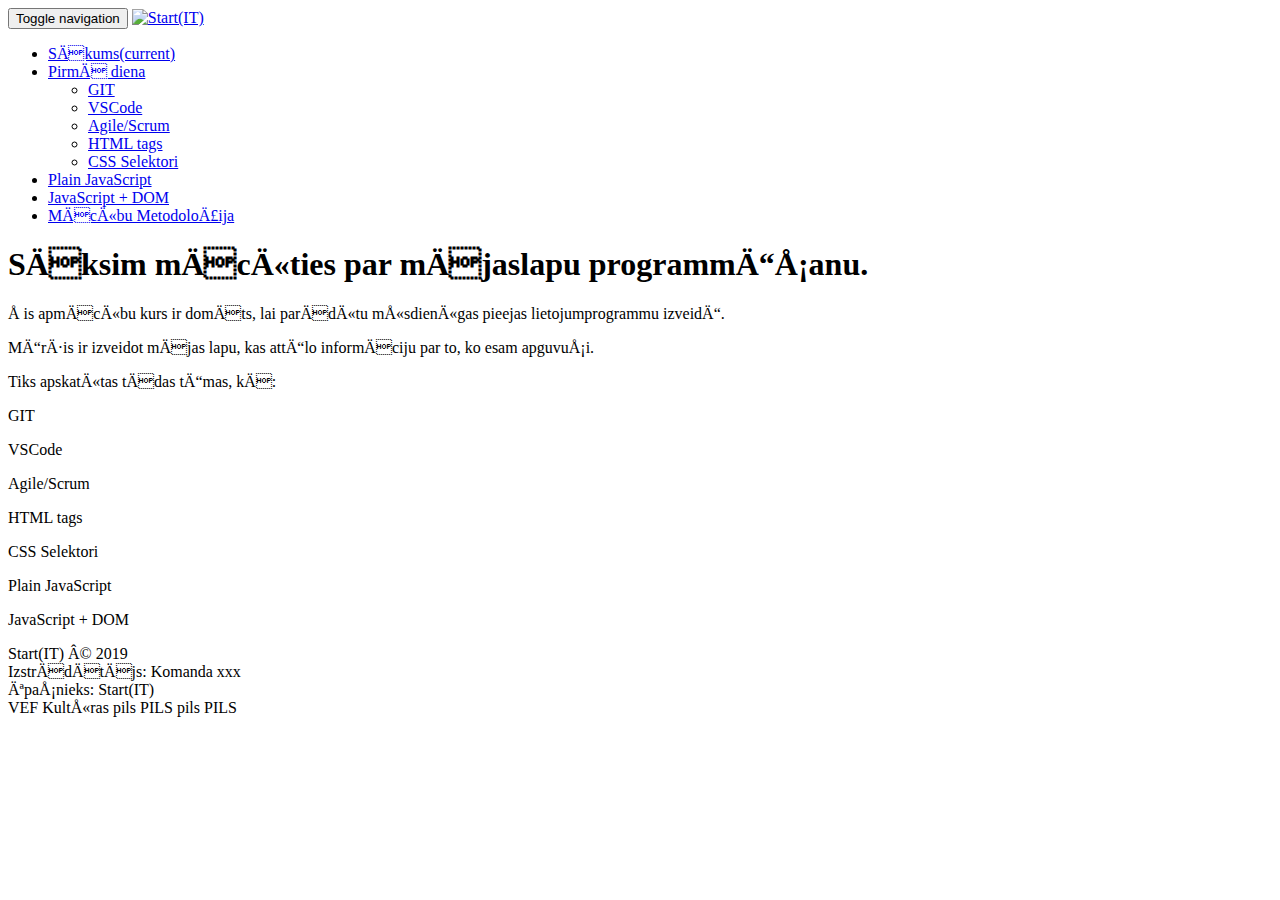
==== index.html @ 8db54649 "Update index.html" ====
<!DOCTYPE html>
<html lang="lv-LV">

<head>
    <title>Start(it)</title>
    <link rel="stylesheet" href="css/bootstrap.min.css" media="screen" title="no title" charset="utf-8">
    <link rel="stylesheet" href="css/custom.css" media="screen" title="no title" charset="utf-8">
    <link rel="icon" href="images\Start(IT)SmallLogo.png">

</head>

<body>
    <!-- Fixed navbar -->
    <nav class="navbar navbar-default navbar-fixed-top">
        <div class="container">
            <div class="navbar-header">
                <button type="button" class="navbar-toggle collapsed" data-toggle="collapse" data-target="#navbar"
                    aria-expanded="false" aria-controls="navbar">
                    <span class="sr-only">Toggle navigation</span>
                    <span class="icon-bar"></span>
                    <span class="icon-bar"></span>
                    <span class="icon-bar"></span>
                </button>
                <a class="navbar-brand" href="index.html"><img src="images\Start(IT)Logo.png" alt="Start(IT)"></a>
            </div>
            <div id="navbar" class="navbar-collapse collapse">
                <ul class="nav navbar-nav navbar-right">
                    <li class="active"><a href="index.html">Sākums<span class="sr-only">(current)</span></a></li>
                    <li class="dropdown">
                        <a class="dropdown-toggle" data-toggle="dropdown" href="#">Pirmā diena
                            <span class="caret"></span></a>
                        <ul class="dropdown-menu">
                            <li><a href="#">GIT</a></li>
                            <li><a href="#">VSCode</a></li>
                            <li><a href="#">Agile/Scrum</a></li>
                            <li><a href="#">HTML tags</a></li>
                            <li><a href="#">CSS Selektori</a></li>
                        </ul>
                    </li>
                    <li><a href="#">Plain JavaScript</a></li>
                    <li><a href="#">JavaScript + DOM</a></li>
                    <li><a href="#">Mācību Metodoloģija</a></li>
                </ul>
            </div>
            <!--/.nav-collapse -->
        </div>
    </nav>

    <div id="wrap">
        <div id="main">
            <div class="container theme-showcase lead text-center" role="main">
                <h1 class="cover-heading text-center">Sāksim mācīties par mājaslapu programmēšanu.</h1>
                <p>Šis apmācību kurs ir domāts, lai parādītu mūsdienīgas pieejas lietojumprogrammu izveidē.</p>
                <p>Mērķis ir izveidot mājas lapu, kas attēlo informāciju par to, ko esam apguvuši.</p>
                <p>Tiks apskatītas tādas tēmas, kā:</p>
                <p>GIT</p>
                <p>VSCode</p>
                <p>Agile/Scrum</p>
                <p>HTML tags</p>
                <p>CSS Selektori</p>
                <p>Plain JavaScript</p>
                <p>JavaScript + DOM</p>
            </div>
        </div>
    </div>
</body>

<footer class="mastfoot mt-auto container-fluid text-center bg-lightgray">
    <div class="copyrights">
        <p>Start(IT) © 2019
            <br>
            <span>Izstrādātājs: Komanda xxx</span>
            <br>
            <span>Īpašnieks: Start(IT)</span>
            <br>
            <span>VEF Kultūras pils  PILS pils PILS</span> 
            <!-- es izmainīju iepriekšējo rindu un šis ir komentārs kuru dabū ar CTRL+/ -->
        </p>
    </div>
</footer>

<script src="https://ajax.googleapis.com/ajax/libs/jquery/2.2.4/jquery.min.js"></script>
<script type="text/javascript" src="javaScript/bootstrap.min.js"></script>
<script type="text/javascript" src="javaScript/custom.js"></script>

</html>
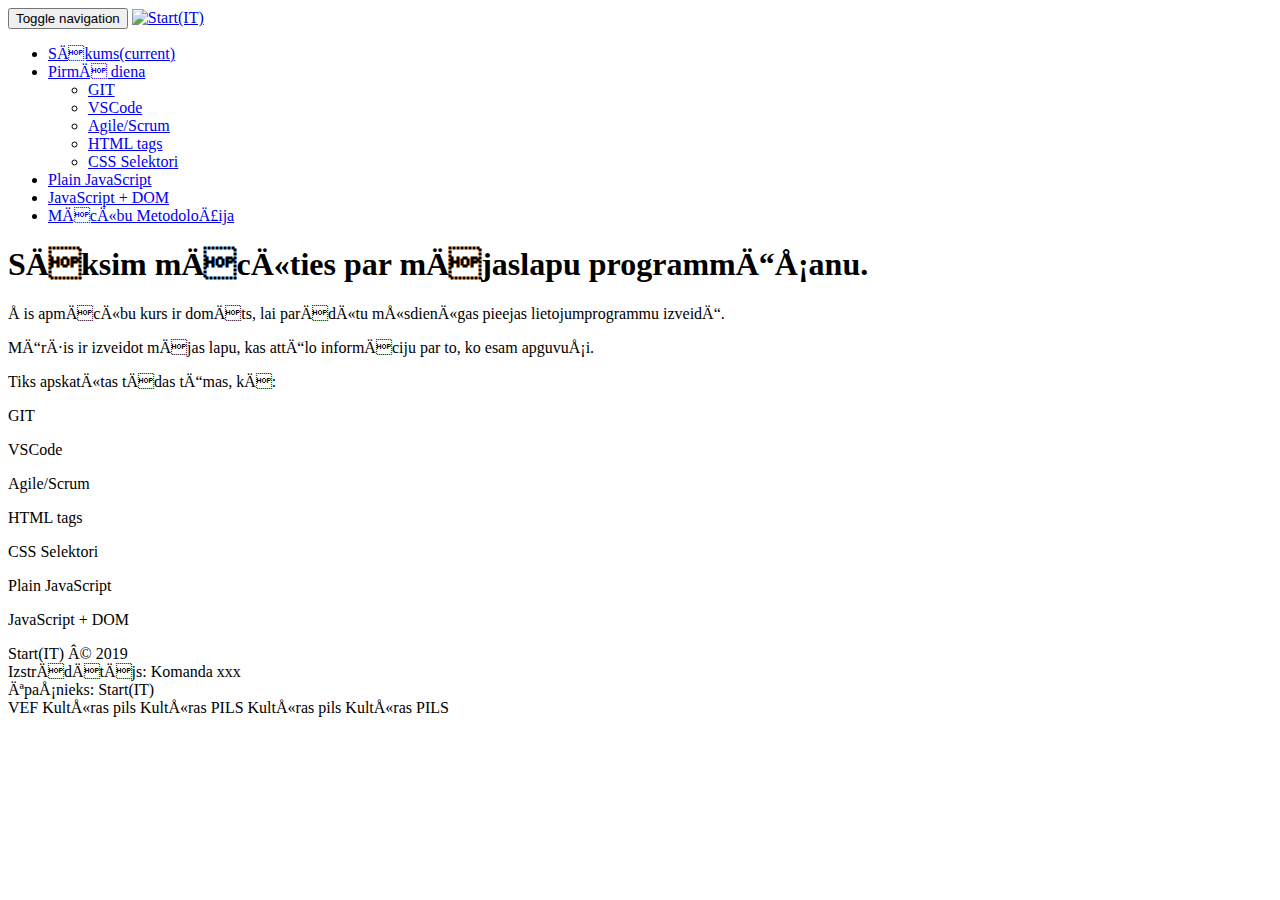
==== commit c5b5c4e2: "Update index.html" ====
--- a/index.html
+++ b/index.html
@@ -73,7 +73,7 @@
             <br>
             <span>Īpašnieks: Start(IT)</span>
             <br>
-            <span>VEF Kultūras pils  PILS pils PILS</span> 
+            <span>VEF Kultūras pils  Kultūras PILS Kultūras pils Kultūras PILS</span> 
             <!-- es izmainīju iepriekšējo rindu un šis ir komentārs kuru dabū ar CTRL+/ -->
         </p>
     </div>
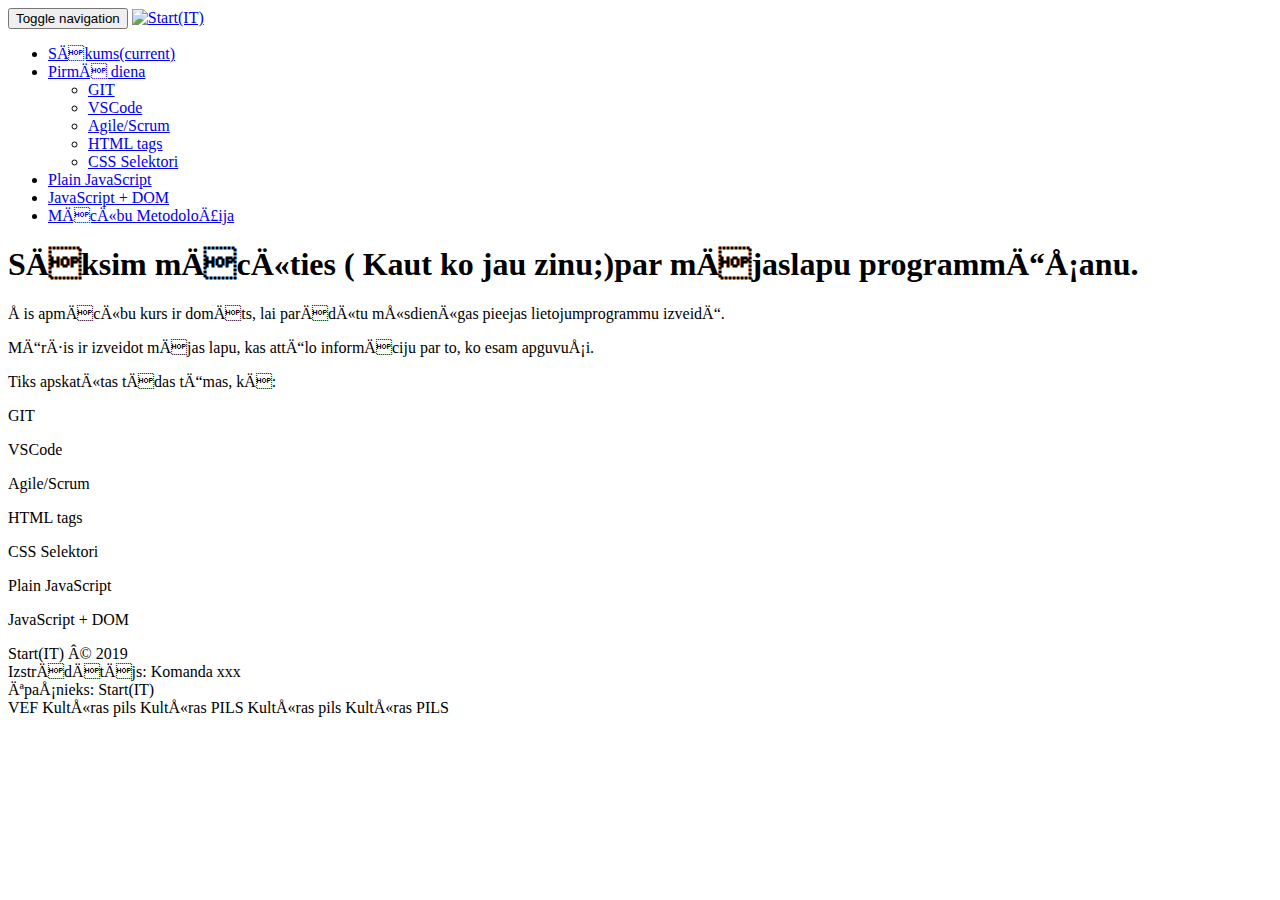
==== commit 5e2f482c: "kopigais index.html" ====
--- a/index.html
+++ b/index.html
@@ -49,7 +49,7 @@
     <div id="wrap">
         <div id="main">
             <div class="container theme-showcase lead text-center" role="main">
-                <h1 class="cover-heading text-center">Sāksim mācīties par mājaslapu programmēšanu.</h1>
+                <h1 class="cover-heading text-center">Sāksim mācīties ( Kaut ko jau zinu;)par mājaslapu programmēšanu.</h1>
                 <p>Šis apmācību kurs ir domāts, lai parādītu mūsdienīgas pieejas lietojumprogrammu izveidē.</p>
                 <p>Mērķis ir izveidot mājas lapu, kas attēlo informāciju par to, ko esam apguvuši.</p>
                 <p>Tiks apskatītas tādas tēmas, kā:</p>
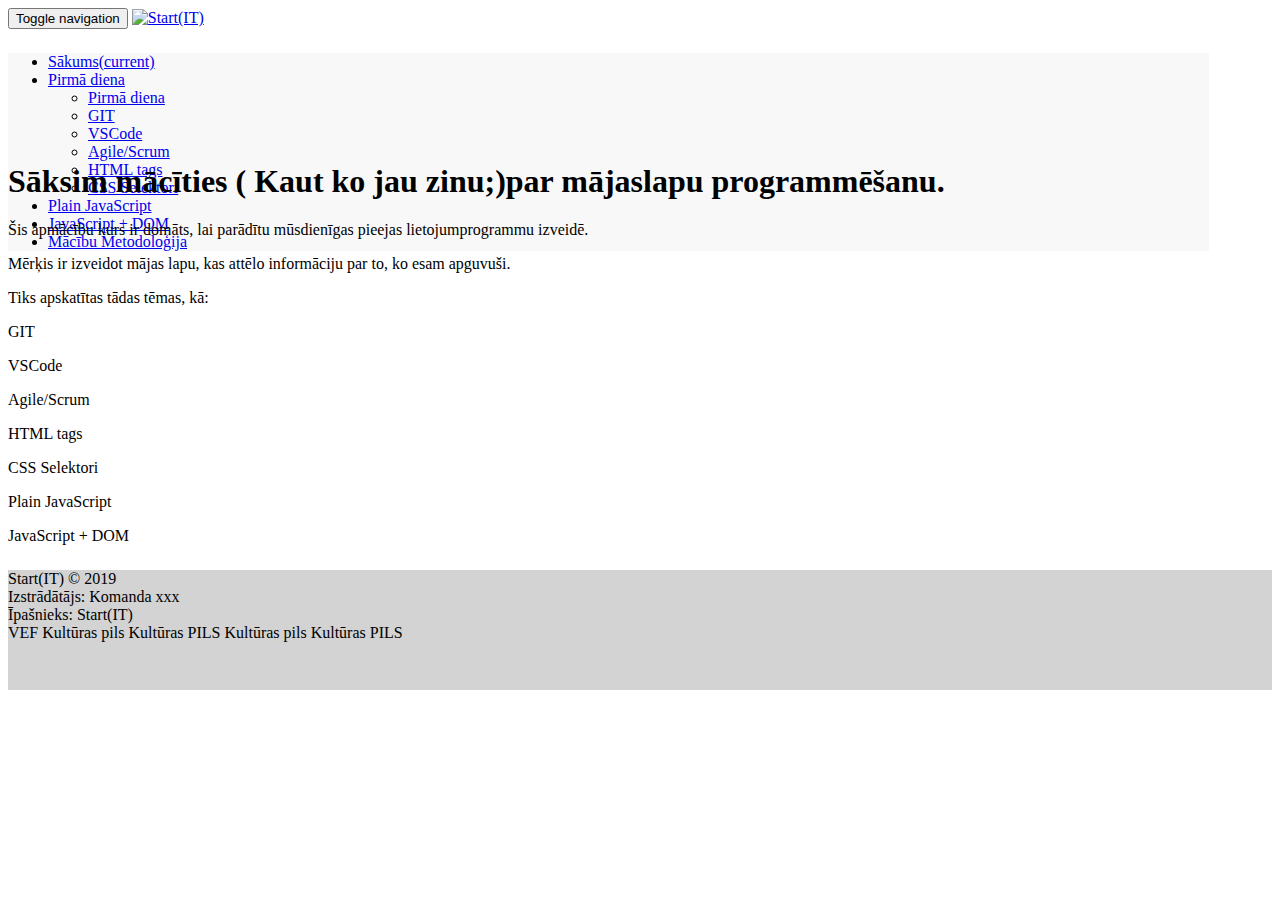
==== commit 2d5fdea5: "pirmaisgaladarbs" ====
--- a/index.html
+++ b/index.html
@@ -2,6 +2,7 @@
 <html lang="lv-LV">
 
 <head>
+    <meta charset="utf-8">
     <title>Start(it)</title>
     <link rel="stylesheet" href="css/bootstrap.min.css" media="screen" title="no title" charset="utf-8">
     <link rel="stylesheet" href="css/custom.css" media="screen" title="no title" charset="utf-8">
@@ -30,16 +31,17 @@
                         <a class="dropdown-toggle" data-toggle="dropdown" href="#">Pirmā diena
                             <span class="caret"></span></a>
                         <ul class="dropdown-menu">
-                            <li><a href="#">GIT</a></li>
-                            <li><a href="#">VSCode</a></li>
-                            <li><a href="#">Agile/Scrum</a></li>
-                            <li><a href="#">HTML tags</a></li>
-                            <li><a href="#">CSS Selektori</a></li>
+                            <li><a href="views/pirmadiena.html">Pirmā diena</a></li>
+                            <li><a href="views/Git.html">GIT</a></li>
+                            <li><a href="views/VSCode.html">VSCode</a></li>
+                            <li><a href="views/AgileScrum.html">Agile/Scrum</a></li>
+                            <li class="active"><a href="views\HtmlTags.html">HTML tags</a></li>
+                            <li><a href="views/CssSelektori.html">CSS Selektori</a></li>
                         </ul>
                     </li>
-                    <li><a href="#">Plain JavaScript</a></li>
-                    <li><a href="#">JavaScript + DOM</a></li>
-                    <li><a href="#">Mācību Metodoloģija</a></li>
+                    <li><a href="views/PlainJavaScript.html">Plain JavaScript</a></li>
+                    <li><a href="views/JavaScriptDom.html">JavaScript + DOM</a></li>
+                    <li><a href="views/MacibuMetodologija.html">Mācību Metodoloģija</a></li>
                 </ul>
             </div>
             <!--/.nav-collapse -->
--- a/css/custom.css
+++ b/css/custom.css
@@ -0,0 +1,117 @@
+.navbar-brand{
+    padding-top: 0px;
+    width: 400px;
+}
+.navbar-brand img{
+    width: 100%;
+}
+.navbar-brand{
+    padding-top: 0px;
+    width: 350px;
+}
+.navbar.navbar-default.navbar-fixed-top{
+    height: 75px;
+}
+.container.theme-showcase{
+    margin-top: 75px;
+}
+.nav.navbar-nav.navbar-right{
+    margin-top:24px;
+}
+@media (max-width: 432px) {
+    .navbar-brand{
+        padding-top: 0px;
+        width: 80%;
+    }
+}
+@media (min-width: 1050px) and (max-width: 1100px) {
+    .navbar-brand{
+        padding-top: 0px;
+        width: 300px;
+    }
+    .navbar.navbar-default.navbar-fixed-top{
+        height: 75px;
+    }
+    .container.theme-showcase{
+        margin-top: 75px;
+    }
+    .nav.navbar-nav.navbar-right{
+        margin-top:24px;
+    }
+}
+.container{
+    width: 95%
+}
+@media (max-width: 1050px) {
+  .navbar-header {
+      float: none;
+  }
+  .navbar-left,.navbar-right {
+      float: none !important;
+  }
+  .navbar-toggle {
+      display: block;
+  }
+  .navbar-collapse {
+      border-top: 1px solid transparent;
+      box-shadow: inset 0 1px 0 rgba(255,255,255,0.1);
+  }
+  .navbar-fixed-top {
+      top: 0;
+      border-width: 0 0 1px;
+  }
+  .navbar-collapse.collapse {
+      display: none!important;
+  }
+  .navbar-nav {
+      float: none!important;
+      margin-top: 7.5px;
+  }
+  .navbar-nav>li {
+      float: none;
+  }
+  .navbar-nav>li>a {
+      padding-top: 10px;
+      padding-bottom: 10px;
+  }
+  .collapse.in{
+      display:block !important;
+  }
+}
+
+.nav.navbar-nav.navbar-right {
+    background-color: #f8f8f8;
+}
+.navbar-collapse, .navbar-default .navbar-form {
+    border: none;
+}
+footer {
+    position: relative;
+    height: 120px;
+    clear: both;
+  }
+  .bg-lightgray{
+    background-color:LightGray;
+}
+#wrap{
+    min-height:85%;
+    margin-top: 80px;
+}
+html{ 
+    height:100%; 
+}
+.copyrights{
+    margin-top:25px;
+}
+.oddListItems{
+    color: orangered:
+}
+#CssSelectorList li:nth-child(even) {
+    font-weight: 900;
+}
+.hoverClass:Hover{
+    background-color: royalblue
+}
+#CssSelectorList li:nth-child(odd) {
+    color: red;
+}